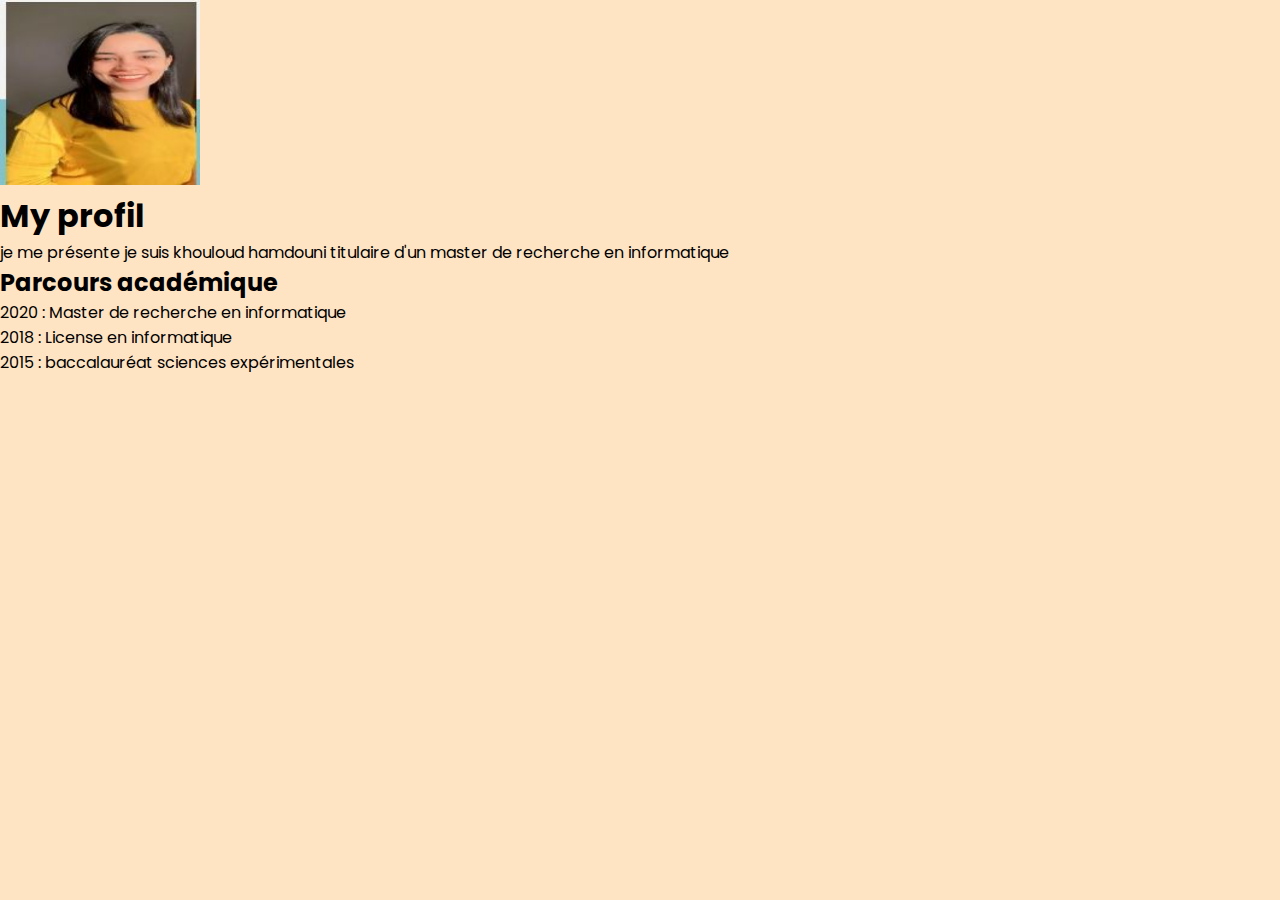
==== about.html @ e4d149af "first commit" ====
<!DOCTYPE html>
<html lang="en">
<head>
    <meta charset="UTF-8">
    <meta http-equiv="X-UA-Compatible" content="IE=edge">
    <meta name="viewport" content="width=device-width, initial-scale=1.0">
    <link rel="stylesheet" href="https://cdnjs.cloudflare.com/ajax/libs/font-awesome/5.15.4/css/all.min.css">
    <link rel="stylesheet" href="style.css">
    <title> About me  </title>
</head>
<body style="background-color:bisque"></body>
<img src="khouloud.JPG" alt="Aleq" width="200" height="185"/>
<h1>My profil</h1>
<div title="This is a mouseover text!">je me présente je suis khouloud hamdouni titulaire d'un master de recherche en informatique </div>
<h2>Parcours académique </h2>
    <div title="This is a mouseover text!"><li>2020 : Master de recherche en informatique </li> </div>
    <div title="This is a mouseover text!"><li> 2018 : License en informatique</li> </div>
    <div title="This is a mouseover text!"><li> 2015 : baccalauréat sciences expérimentales </li> </div>
</body>
---- style.css ----
@import url('https://fonts.googleapis.com/css2?family=Poppins:ital,wght@0,100;0,200;0,300;0,400;0,500;0,600;0,700;0,800;0,900;1,100;1,200;1,300;1,400;1,500;1,600;1,700;1,800;1,900&display=swap');

*{
    font-family: 'Poppins', sans-serif;
    margin: 0;
    padding: 0;
    box-sizing: border-box;
    scroll-behavior: smooth;
}

header{
    background: color #f0f0f0;
    width: 100%;
    position: fixed;
    z-index: 999;
    display: flex;
    justify-content:space-between;
    align-items: center;
    padding: 10px 200px;
}
.logo{
    text-decoration: none;
    color: #3a6cf3;
    text-transform: uppercase;
    font-weight: 700;
    font-size: 1.8em;

}
.navigation a{
    color: #3a6cf3;
    text-decoration: none;
    font-size: 1.1em;
    font-weight: 500;
    padding-left: 30px;

}
.navigation a:hover{
    color:#601cfc;

}
section{
    padding: 100px,200px;
}
.main{
    width: 100%;
     min-height:100vh;
     display: flex;
     align-items: center;   

}
.main h2{
    color: #fff;
    font-size: 1,4em;
    font-weight: 500;
}
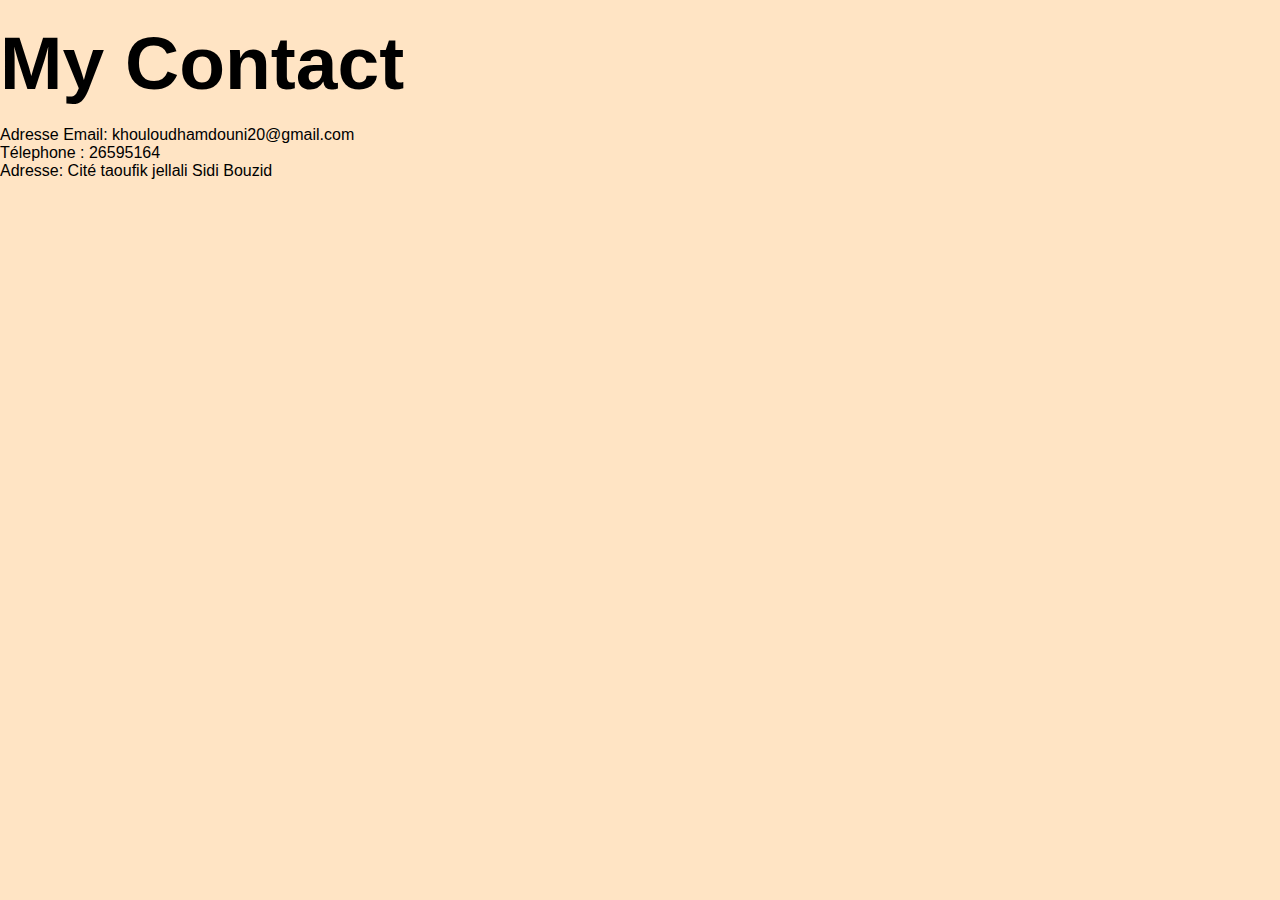
==== commit eb387946: "my first commit" ====
--- a/about.html
+++ b/about.html
@@ -9,11 +9,10 @@
     <title> About me  </title>
 </head>
 <body style="background-color:bisque"></body>
-<img src="khouloud.JPG" alt="Aleq" width="200" height="185"/>
-<h1>My profil</h1>
-<div title="This is a mouseover text!">je me présente je suis khouloud hamdouni titulaire d'un master de recherche en informatique </div>
-<h2>Parcours académique </h2>
-    <div title="This is a mouseover text!"><li>2020 : Master de recherche en informatique </li> </div>
-    <div title="This is a mouseover text!"><li> 2018 : License en informatique</li> </div>
-    <div title="This is a mouseover text!"><li> 2015 : baccalauréat sciences expérimentales </li> </div>
+
+<h1>My Contact</h1>
+
+    <div title="This is a mouseover text!"><li> Adresse Email: khouloudhamdouni20@gmail.com</li> </div>
+    <div title="This is a mouseover text!"><li> Télephone : 26595164</li> </div>
+    <div title="This is a mouseover text!"><li> Adresse: Cité taoufik jellali Sidi Bouzid  </li> </div>
 </body>
--- a/style.css
+++ b/style.css
@@ -1,57 +1,237 @@
-@import url('https://fonts.googleapis.com/css2?family=Poppins:ital,wght@0,100;0,200;0,300;0,400;0,500;0,600;0,700;0,800;0,900;1,100;1,200;1,300;1,400;1,500;1,600;1,700;1,800;1,900&display=swap');
 
 *{
-    font-family: 'Poppins', sans-serif;
+    font-family: 'josefin sans', sans-serif;
     margin: 0;
     padding: 0;
     box-sizing: border-box;
-    scroll-behavior: smooth;
-}
-
-header{
-    background: color #f0f0f0;
-    width: 100%;
-    position: fixed;
-    z-index: 999;
-    display: flex;
-    justify-content:space-between;
-    align-items: center;
-    padding: 10px 200px;
+    
+}
+
+.hero{
+    height: 100vh;
+    width: 100%;
+    background-color:#fafafa;
+    background-size: cover;
+
+}
+nav{
+    display: flex;
+    align-items: center;
+    justify-content: space-between;
+    padding-top: 45px;
+    padding-left: 8%;
+    padding-right: 8%;
 }
 .logo{
-    text-decoration: none;
-    color: #3a6cf3;
-    text-transform: uppercase;
-    font-weight: 700;
-    font-size: 1.8em;
-
-}
-.navigation a{
-    color: #3a6cf3;
-    text-decoration: none;
-    font-size: 1.1em;
-    font-weight: 500;
-    padding-left: 30px;
-
-}
-.navigation a:hover{
-    color:#601cfc;
-
-}
-section{
-    padding: 100px,200px;
-}
+    color: black;
+    font-size: 35px;
+    letter-spacing: 1px;
+    cursor: pointer;
+}
+span{
+    color: #f0004d;
+
+}
+nav ul li{
+    list-style-type: none;
+    display: inline-block;
+    padding: 10px 25px;
+}
+nav ul li a {
+    color:black;
+    text-decoration: none;
+    font-weight: bold;
+    text-transform: capitalize;
+
+}
+nav ul li a:hover{
+    color:#f0004d;
+    transition: 4s;
+
+}
+.btn{
+   background-color: #f0004d;
+   color: white;
+   text-decoration: none;
+   border: 2px solid transparent;
+   font-weight: bold;
+   padding: 10px 25px;
+   border-radius: 30px;
+   transition: transform .4S;
+
+}
+.btn:hover{
+    transform: scale(1.2);
+
+}
+.content{
+    position: absolute;
+    top: 50%;
+    left: 8%;
+    transform: translateY(-50%);
+}
+h1{
+    color:black;
+    margin: 20px 0px 20px;
+    font-size: 75px;
+
+}
+h4{
+    color: #f9004d;
+    letter-spacing: 2px;
+    font-size: 20px;
+}
+.newslatter  form{
+    width: 380px;
+    max-width: 100%;
+    position: relative;
+
+}
+.newslatter form input:first-child{
+    display: inline-block;
+    width: 100%;
+    padding: 14px 130px 14px 15px;
+    border: 2px solid #f0004d; 
+    outline: none;
+    border-radius: 30px;
+}
+.newslatter form input:last-child{
+    position: absolute;
+    display: inline-block;
+    outline: none;
+    border: none;
+    padding: 10px 30px;
+    border-radius: 30px;
+    background-color: #f0004d;
+    color: white;
+    top: 6px;
+    right: 6px;
+}
+.about{
+    width: 100%;
+    padding: 100px 0px;
+    background-color:white;
+   
+
+}
+.about img{
+    height: auto;
+    width: 430px;
+
+}
+.about-text{
+    width: 550px;
+
+} 
 .main{
-    width: 100%;
-     min-height:100vh;
-     display: flex;
-     align-items: center;   
-
-}
-.main h2{
-    color: #fff;
-    font-size: 1,4em;
-    font-weight: 500;
-}
-
-
+    width: 1130px;
+    max-width: 95%;
+    margin: 0 auto;
+    display: flex;
+    align-items: center;
+    justify-content: space-around;
+
+}
+button{
+    background-color: #f9004d;
+    color: white;
+    text-decoration: none;
+    border: 2px solid transparent;
+    font-weight: bold;
+    padding:  13px  30px ;
+    border-radius: 30px;
+    transition: .4s;
+
+
+}
+button:hover{
+    background-color: transparent;
+    border:2px solid  #f9004d;
+    cursor: pointer;
+    
+}
+.Skills{
+    background: rgb(44, 134, 212);
+    width: 100%;
+    padding: 100px 0px;
+}
+.title h2{
+    color: white;
+    font-size: 75px;
+    width: 1130px;
+    margin: 30px auto;
+    text-align: center;
+}
+.box{
+    display: flex;
+    justify-content: center;
+    align-items: center;
+    min-height: 400px;
+}
+.Card{
+    height: 365px;
+    width: 335px;
+    padding: 20px 35px;
+    background:whitesmoke;
+    border-radius: 20px;
+    margin: 15px;
+    position: relative;
+    overflow: hidden;
+    text-align: center;
+}
+.Card i{
+    font-size: 50px;
+    display: block;
+    text-align: center;
+    margin: 25px 0px;
+    color: #f0004d;
+}
+.pra p{
+    color: black;
+    font-size: 16px;
+    line-height: 27px;
+    margin-bottom: 25px;
+
+}
+.Card .button{
+    background-color: #f0004d;
+    color: white;
+    text-decoration: none;
+    border: 2px solid transparent;
+    font-weight: bold;
+    padding: 9px 22px;
+    border-radius: 30px;
+    transition:  .4S;
+}
+.Card .button:hover{
+    background-color: transparent;
+    border:2px solid  #f9004d;
+    cursor: pointer;
+    
+
+}
+.Contact me{
+    width: 100%;
+    height: 290px;
+    background: white;
+    display: flex;
+    align-items: center;
+    flex-direction: column;
+    justify-content: center;
+}
+.Contact me p{
+    color:white;
+    font-size: 30px;
+    font-weight: bold;
+    margin-bottom: 25px;
+}
+.Contact me .button-two{
+    background-color: #f0004d;
+    color: white;
+    text-decoration: none;
+    border: 2px solid transparent;
+    font-weight: bold;
+    padding: 9px 22px;
+    border-radius: 30px;
+    transition:  .4S;
+}